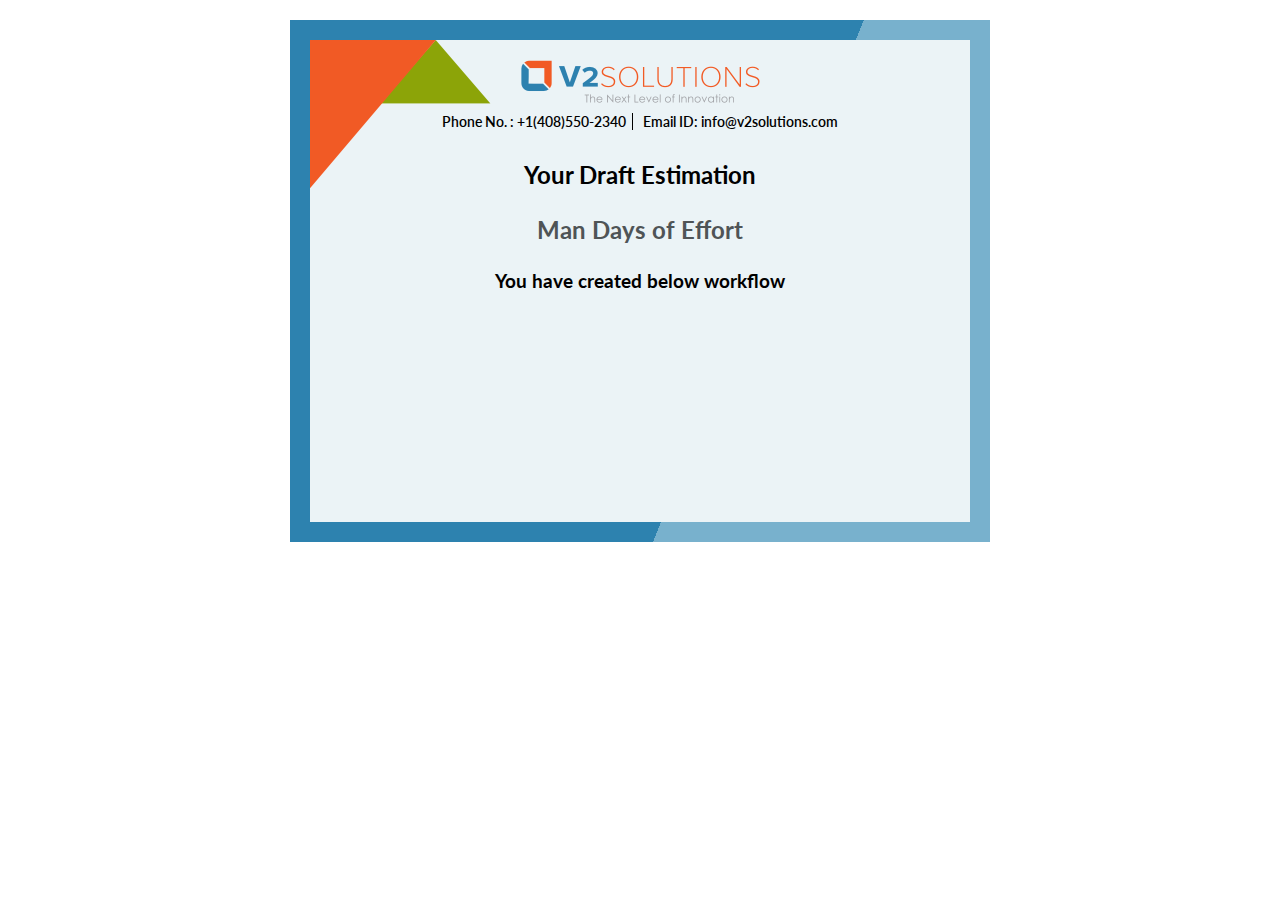
==== cost-range-estimation.html @ 4a7b8727 "test pc" ====
<!DOCTYPE html>
<html>
<head>
	<title>RPA PDF</title>
    <link href="https://fonts.googleapis.com/css?family=Lato:300,400,700,900" rel="stylesheet">
    <link rel="stylesheet" type="text/css" href="style/pdf-style.css">
    <script type="text/javascript" src="script/jquery-3.3.1.min.js"></script>
    <script type="text/javascript" src="script/jquery-ui.js"></script>
    <script type="text/javascript" src="script/cost-estimation.js"></script>
</head>
<body>
	<section>
        <div class="container-pdf">
            <img src="./images/triangle.png" class="triangle-img">
            <div class="main-pdf">
                <div class="header-section">
                    <a href="index.html"><img src="./images/v2-pdf-logo.png"></a>
                    <div class="label-wrapper">
                        <label>Phone No. : +1(408)550-2340</label>
                        <label>Email ID: info@v2solutions.com</label>
                    </div>
                </div>
                <div class="draft-estimation">
                    <h2 class="light-font">Your Draft Estimation</h2>
                    <h2 class="gray-dark-font"><span class="light-color-blue" id="man-days-efforts"></span> Man Days of Effort</h2>
                </div>
                <h3 class="table-title">You have created below workflow</h3>
                <table class="workflow-table">
                    <tbody id="workFlowBody">
                        
                    </tbody>
                </table>
                <div class="robot" id="roboTypeNumberDiv">
                    <div class="robot-type">
                        <h2 class="gray-light-font">Type of Robot</h2>
                        <h2 class="text-orange-color"><span id="roboType"></span></h2>
                    </div>
                    <div class="robot-number">
                        <h2 class="gray-light-font">No. of Robot</h2>
                        <h2 class="text-orange-color"><span id="roboNumber"></span></h2>
                    </div>
                </div>
                <div class="draft-estimation" id="costRangeDiv">
                        <h2 class="gray-dark-font"><span class="text-orange-color" id="minCost"></span> to <span class="text-orange-color" id="maxCost"></span> cost range of your license</h2>
                </div>                
                
            </div>
        </div>
	</section>
</body>
</html>
---- style/pdf-style.css ----
* {
    margin: 0px;
    padding: 0px;
    box-sizing: border-box;
}

body {
    margin: 0;
    padding: 0;
    font-family: 'Lato', sans-serif;
}

.triangle-img {
    position: absolute;
}

.gray-light-font {
    font-size: 30px;
    font-weight: 100;
    color: #4b5053;
}

.gray-dark-font {
    font-size: 24px;
    color: #4f5456;
}

.light-color-blue {
    color: #7aadbf;
    font-size: 30px;
    font-weight: 700;
}

.text-orange-color {
    color: #d97d4a;
    font-size: 30px;
    font-weight: 700;
}

.container-pdf {
    margin: 20px auto;
    max-width: 700px;
    background: linear-gradient(112deg, rgba(45, 130, 175, 1) 0%, rgba(45, 130, 175, 1) 63%, rgba(120, 177, 205, 1) 63%, rgba(120, 177, 205, 1) 100%);
    padding: 20px;
}

.main-pdf {
    background-color: #ebf3f6;
    padding: 20px;
}

.header-section {
    margin: 0px auto;
}

.header-section img {
    display: block;
    margin: 0px auto;
}

.label-wrapper {
    text-align: center;
    padding: 10px 0px;
    font-size: 14px;
}

.header-section label {
    padding: 0px 6px;
    font-weight: 600;
    font-size: 14px;
    padding: 0px 6px;
}

.header-section label:first-child {
    border-right: 1px solid black;
}

.draft-estimation {
    margin: 37px auto;
    text-align: center;
}

.draft-estimation h2 {
    margin-bottom: 20px;
}

.robot {
       /* border-top: 1px solid #caced0;*/
    text-align: center;
    margin: 25px auto 25px;
    border-bottom: 1px solid #caced0;
    padding-bottom: 25px;
    max-width: fit-content;
}

.robot-type {
    border-right: 1px solid rgba(158, 158, 158, 0.5);
    height: 90px;

}

.robot-type,
.robot-number {
    /*margin-top: 25px;*/
    display: inline-block;
    padding: 0px 50px;
}

.robot-type h2:nth-child(1),
.robot-number h2:nth-child(1) {
    margin-bottom: 15px;
}

.workflow-header {
    padding: 0px 50px;
    margin: 0px auto;
    text-align: center;
}

.workflow-header h2 {
    border-top: 1px solid rgba(158, 158, 158, 0.5);
    margin-bottom: 10px;
    padding-top: 37px;
    font-size: 20px;
}

.workflow-table {
    margin: 0px auto;
    height: 200px;
    border-collapse: collapse;
    width: 100%;
    border: 1px solid #d4c9c9;
}

h3.table-title {
    text-align: center;
    margin-bottom: 10px;
}

.workflow-table th {
    background-color: #ebebeb;
}

.workflow-table tr:nth-child(even) {
    background-color: #f6f4f5;
}

.workflow-table tr:nth-child(odd) {
    background-color: #ffffff;
}

.workflow-table td:nth-child(even) {
    width: 25%;
    text-align: center;
}

.workflow-table th:nth-child(odd) {
    padding-left: 30px;
    text-align: left;
}

.workflow-table td:nth-child(odd) {
    border-right: 1px solid #dddddd;
    padding-left: 30px;
}

.workflow-table th,
td {
    padding: 13px;
}

.draft-estimation {
    text-align: center;
    margin: 20px auto 25px;
    max-width: fit-content;
}

.draft-estimation h2 {
    margin-bottom: 20px;
}

.draft-estimation.no-border-bottom {
    border-bottom: none;
}
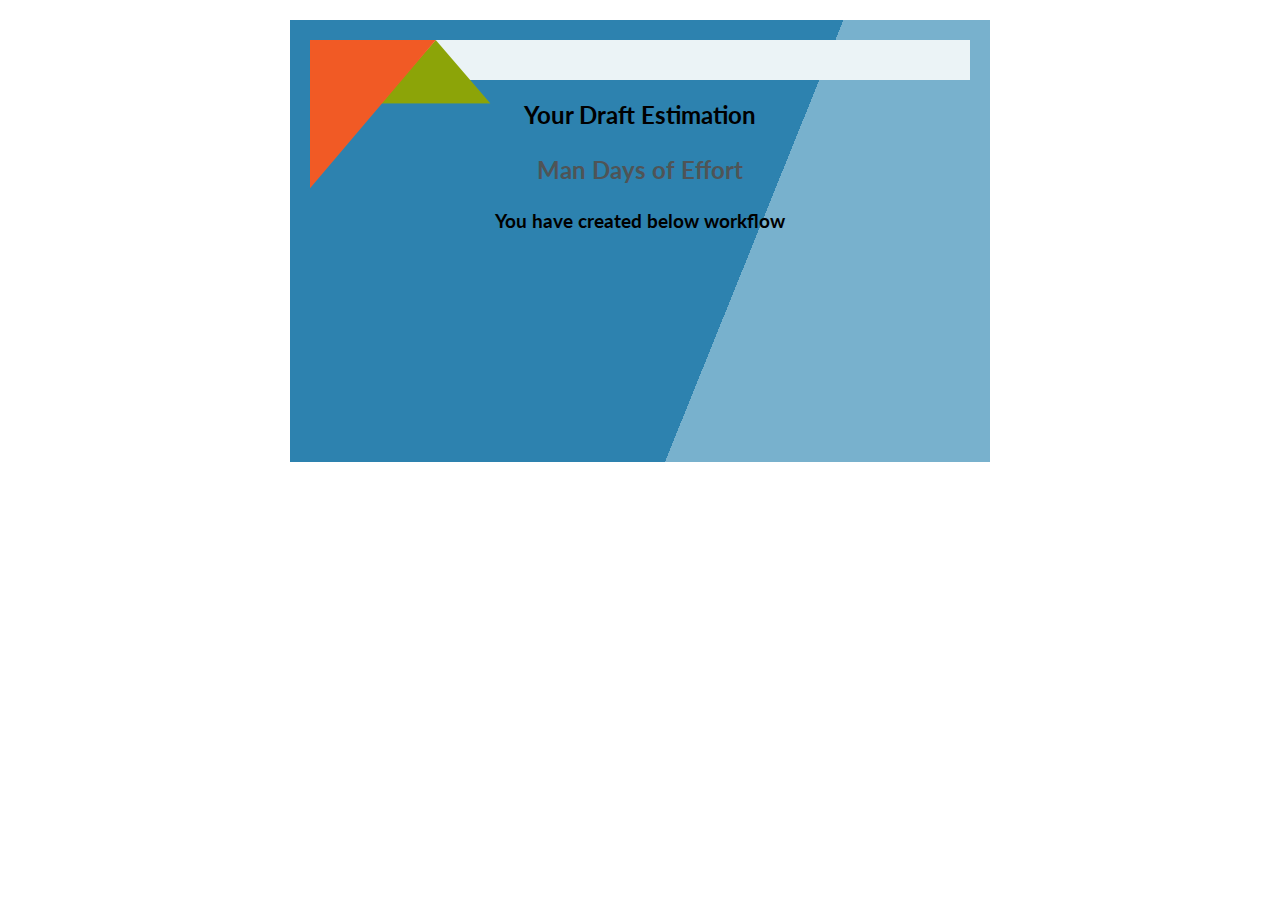
==== commit c6e41273: "Update cost-range-estimation.html" ====
--- a/cost-range-estimation.html
+++ b/cost-range-estimation.html
@@ -13,12 +13,6 @@
         <div class="container-pdf">
             <img src="./images/triangle.png" class="triangle-img">
             <div class="main-pdf">
-                <div class="header-section">
-                    <a href="index.html"><img src="./images/v2-pdf-logo.png"></a>
-                    <div class="label-wrapper">
-                        <label>Phone No. : +1(408)550-2340</label>
-                        <label>Email ID: info@v2solutions.com</label>
-                    </div>
                 </div>
                 <div class="draft-estimation">
                     <h2 class="light-font">Your Draft Estimation</h2>
@@ -48,4 +42,4 @@
         </div>
 	</section>
 </body>
-</html>+</html>
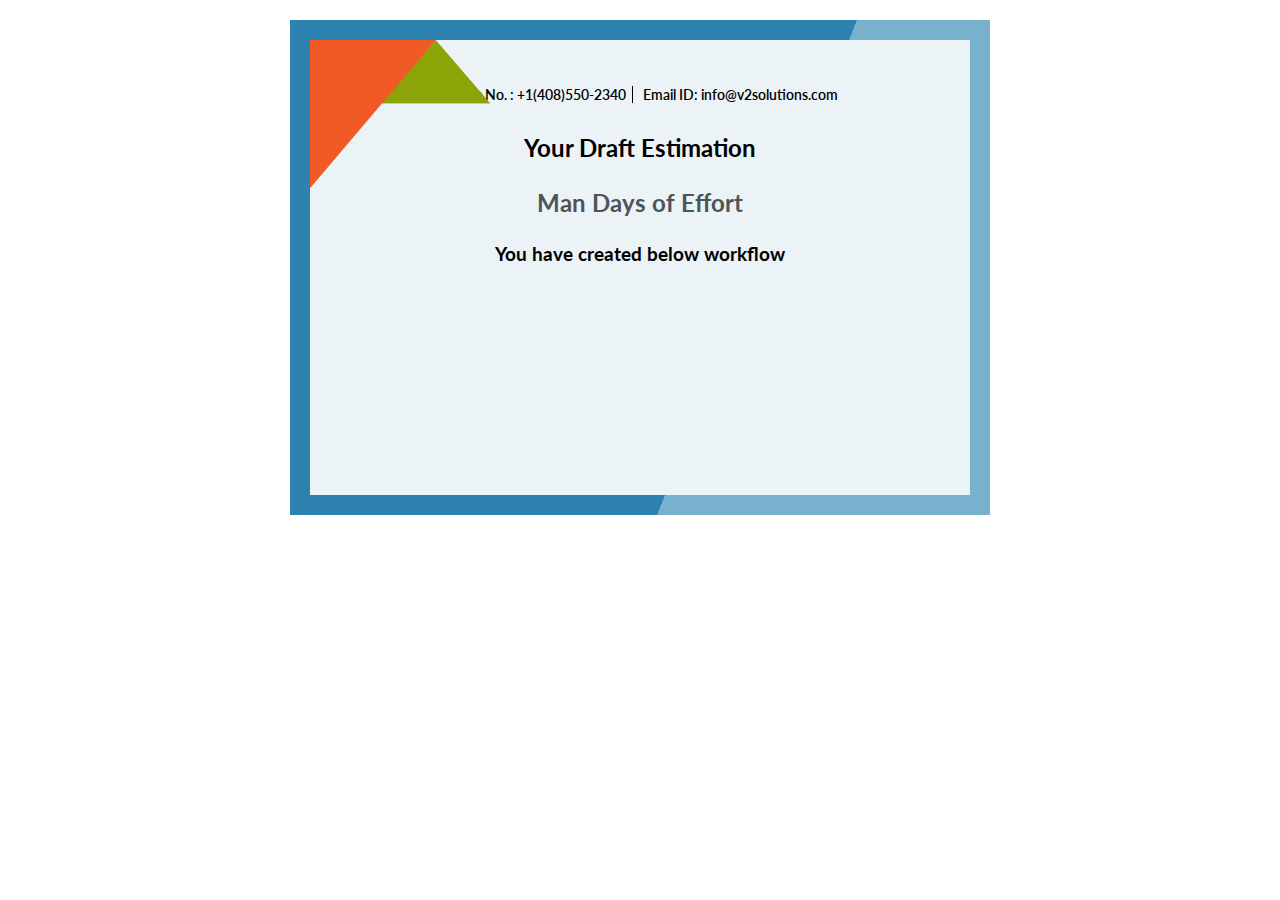
==== commit 5ea096a0: "Update cost-range-estimation.html" ====
--- a/cost-range-estimation.html
+++ b/cost-range-estimation.html
@@ -13,6 +13,12 @@
         <div class="container-pdf">
             <img src="./images/triangle.png" class="triangle-img">
             <div class="main-pdf">
+		    <div class="header-section">
+                    <a href="index.html"><img src="./images/v2-pdf-logo.png"></a>
+                    <div class="label-wrapper">
+                        <label>Phone No. : +1(408)550-2340</label>
+                        <label>Email ID: info@v2solutions.com</label>
+                    </div>
                 </div>
                 <div class="draft-estimation">
                     <h2 class="light-font">Your Draft Estimation</h2>
